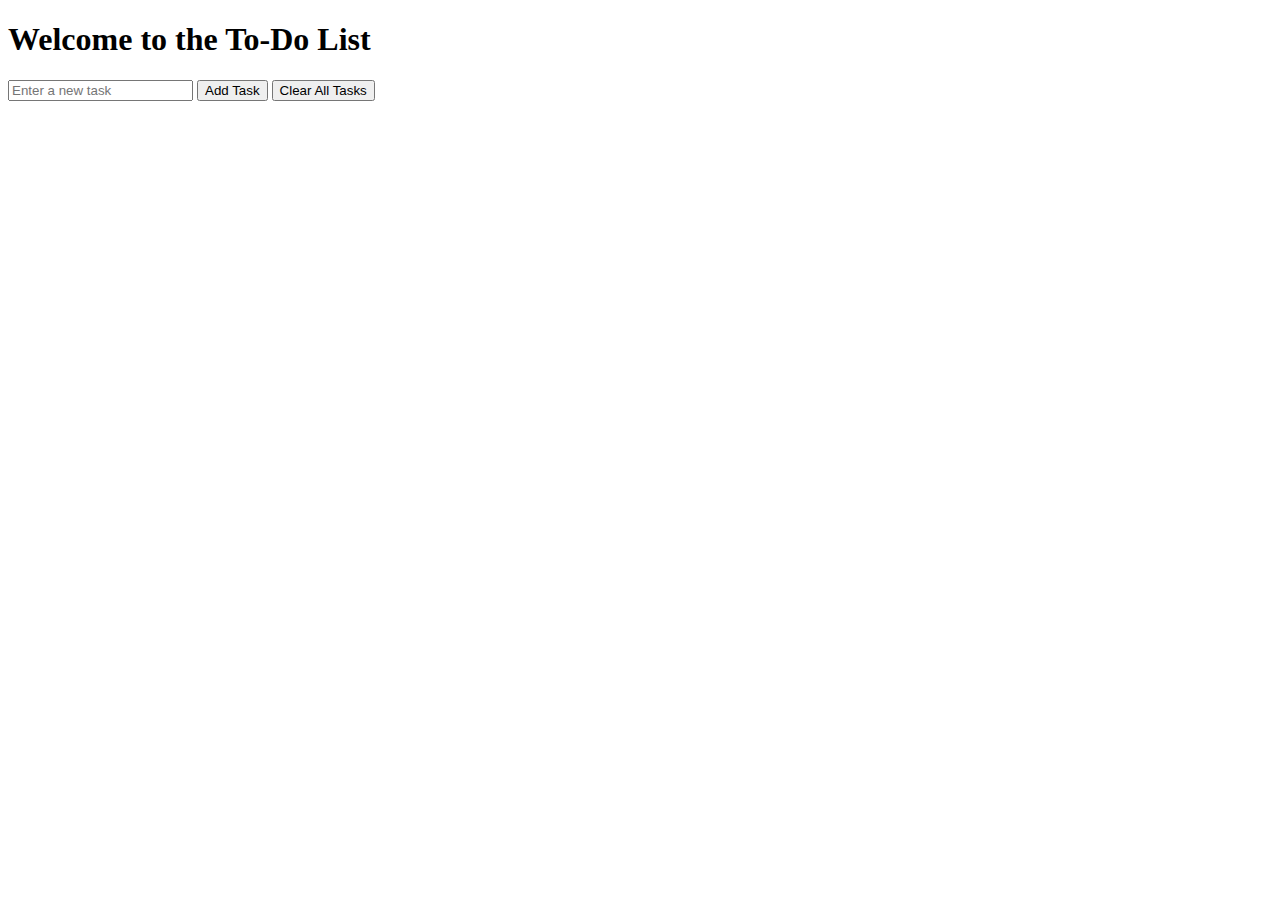
==== to-do-list/index.html @ c2755e05 "Deploy clean to-do-list project folder" ====
<!DOCTYPE html>
<html lang="en">
<head>
    <meta charset="UTF-8">
    <meta name="viewport" content="width=device-width, initial-scale=1.0">
    <title>To-Do List</title>
    <link rel="stylesheet" href="styles.css">
</head>
<body>
    <h1>Welcome to the To-Do List</h1>
    <div id="todo-container">
      <input type="text" id="new-task" placeholder="Enter a new task">
      <button id="add-task">Add Task</button>
      <button id="clear-tasks">Clear All Tasks</button>
      <ul id="task-list"></ul>
    </div>
    <script src="script.js"></script>
  </body>
</html>
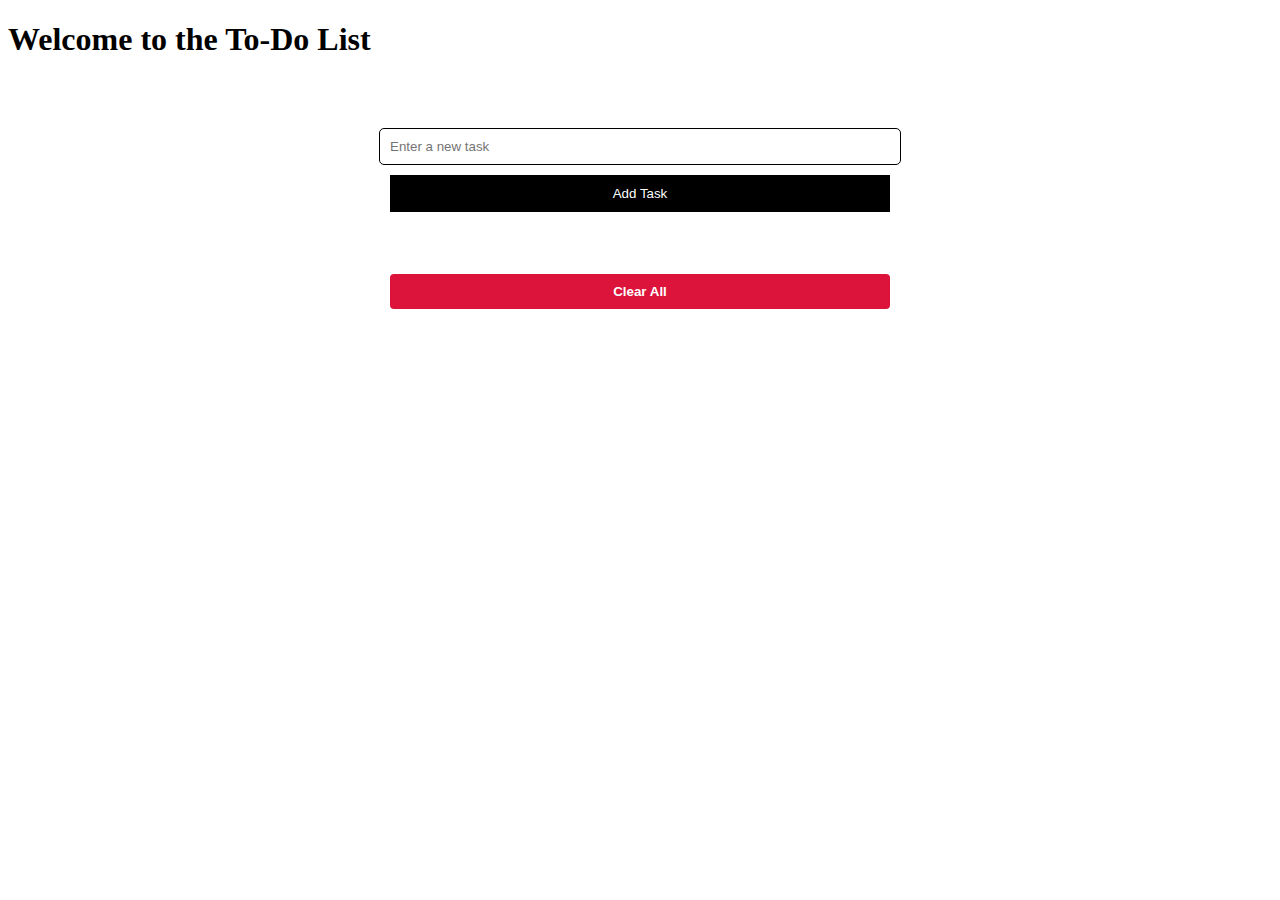
==== commit f439af45: "Restore: To-Do List final version with styles, animations, clear button" ====
--- a/to-do-list/index.html
+++ b/to-do-list/index.html
@@ -1,19 +1,19 @@
 <!DOCTYPE html>
 <html lang="en">
 <head>
-    <meta charset="UTF-8">
-    <meta name="viewport" content="width=device-width, initial-scale=1.0">
-    <title>To-Do List</title>
-    <link rel="stylesheet" href="styles.css">
+  <meta charset="UTF-8">
+  <meta name="viewport" content="width=device-width, initial-scale=1.0">
+  <title>To-Do List</title>
+  <link rel="stylesheet" href="style.css">
 </head>
 <body>
-    <h1>Welcome to the To-Do List</h1>
-    <div id="todo-container">
-      <input type="text" id="new-task" placeholder="Enter a new task">
-      <button id="add-task">Add Task</button>
-      <button id="clear-tasks">Clear All Tasks</button>
-      <ul id="task-list"></ul>
-    </div>
-    <script src="script.js"></script>
-  </body>
-</html>+  <h1>Welcome to the To-Do List</h1>
+  <div id="todo-container">
+    <input type="text" id="new-task" placeholder="Enter a new task">
+    <button id="add-task">Add Task</button>
+    <ul id="task-list"></ul>
+    <button id="clear-tasks">Clear All</button>
+  </div>
+  <script src="script.js"></script>
+</body>
+</html>
--- a/to-do-list/style.css
+++ b/to-do-list/style.css
@@ -0,0 +1,139 @@
+#todo-container {
+    max-width: 500px;
+    padding: 20px;
+    margin: 0 auto;
+    margin-top: 50px;
+    display: flex;
+    align-items: center;
+    flex-direction: column;
+}
+
+#new-task {
+    width: 100%;
+    padding: 10px;
+    border: 1px solid black;
+    border-radius: 5px;
+    margin-bottom: 10px;
+    transition: border-color 0.4s ease;
+}
+
+#add-task {
+    padding: 10px 16px;
+    background-color: black;
+    border: 1px solid black;
+    color: white;
+    cursor: pointer;
+    transition: background-color 0.4s ease, color 0.4s ease, border-color 0.4s ease;
+    width: 100%;
+    margin-bottom: 10px;
+}
+
+#task-list {
+    list-style-type: none;
+    padding: none;
+    margin: none;
+    width: 100%;
+}
+
+.completed {
+    text-decoration: line-through;
+    opacity: 0.6;
+}
+
+.delete-btn {
+    margin-left: 10px;
+    background: transparent;
+    border: none;
+    color: crimson;
+    font-weight: bold;
+    cursor: pointer;
+    font-size: 16px;
+    transition: color 0.3s ease;
+}
+
+.delete-btn:hover {
+    color: darkred;
+}
+
+li {
+    display: flex;
+    justify-content: space-between;
+    align-items: center;
+    padding: 8px 12px;
+    background-color: #f0f0f0;
+    margin-top: 10px;
+    border-radius: 4px;
+    opacity: 0;
+    transform: translateY(-10px);
+    animation: fadeIn 0.3s forwards;
+}
+
+@keyframes fadeIn {
+    to {
+        opacity: 1;
+        transform: translateY(0);
+    }
+}
+
+li.remove {
+    animation: fadeOut 0.3s forwards;
+}
+
+@keyframes fadeOut {
+    to {
+        opacity: 0;
+        transform: translateY(50px);
+    }
+}
+
+.input-error {
+    border: 2px solid red;
+    animation: shake 0.3s ease;
+}
+
+@keyframes shake {
+    0% { transform: translateX(0); }
+    25% { transform: translateX(-5px); }
+    50% { transform: translateX(5px); }
+    75% { transform: translateX(-5px); }
+    100% { transform: translateX(0); }
+}
+
+@media (max-width: 600px) {
+    #todo-container {
+        flex-direction: column;
+        align-items: stretch;
+    }
+
+    #new-task, #add-task {
+        width: 100%;
+        margin-right: 0;
+    }
+
+    li {
+        flex-direction: column;
+        align-items: flex-start;
+    }
+
+    .delete-btn {
+        align-self: flex-end;
+        margin-top: 5px;
+    }
+}
+
+#clear-tasks {
+    margin-top: 20px;
+    padding: 10px;
+    background-color: crimson;
+    color: white;
+    border: none;
+    border-radius: 4px;
+    cursor: pointer;
+    width: 100%;
+    font-weight: bold;
+    transition: background-color 0.3s ease;
+}
+
+#clear-tasks:hover {
+    background-color: darkred;
+}
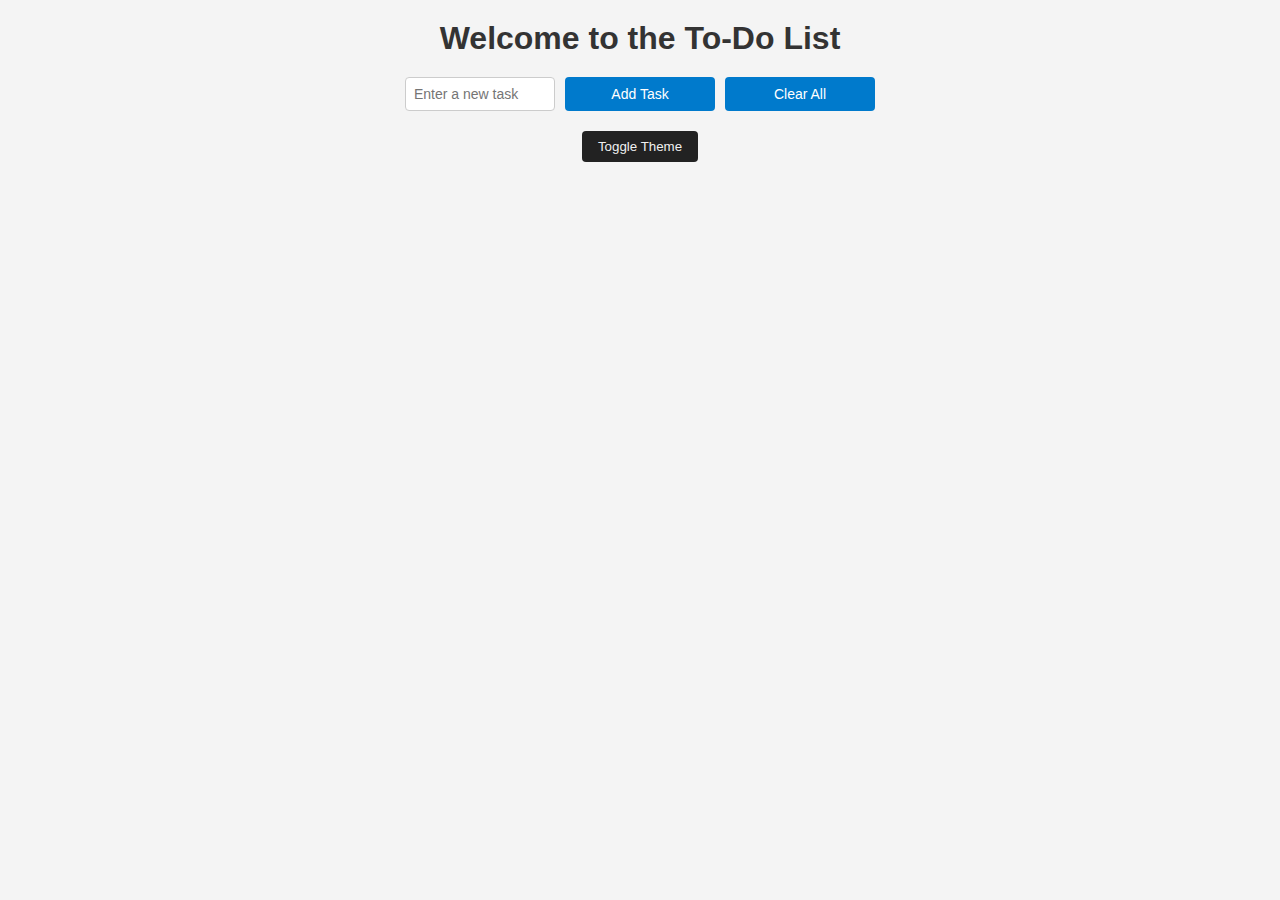
==== commit e2102a49: "Remove old to-do-list folder in /projects" ====
--- a/to-do-list/index.html
+++ b/to-do-list/index.html
@@ -6,14 +6,15 @@
   <title>To-Do List</title>
   <link rel="stylesheet" href="style.css">
 </head>
-<body>
+<body id="site-body">
   <h1>Welcome to the To-Do List</h1>
   <div id="todo-container">
     <input type="text" id="new-task" placeholder="Enter a new task">
     <button id="add-task">Add Task</button>
-    <ul id="task-list"></ul>
     <button id="clear-tasks">Clear All</button>
   </div>
+  <ul id="task-list"></ul>
+  <button id="theme-toggle">Toggle Theme</button>
   <script src="script.js"></script>
 </body>
 </html>
--- a/to-do-list/style.css
+++ b/to-do-list/style.css
@@ -1,47 +1,96 @@
-#todo-container {
+/* Global Reset */
+* {
+    box-sizing: border-box;
+    margin: 0;
+    padding: 0;
+  }
+  
+  body {
+    font-family: Arial, sans-serif;
+    background-color: #f4f4f4;
+    color: #333;
+    padding: 20px;
+    transition: background-color 0.4s ease, color 0.4s ease;
+  }
+  
+  /* Heading */
+  h1 {
+    text-align: center;
+    margin-bottom: 20px;
+  }
+  
+  /* Container for Input and Buttons */
+  #todo-container {
     max-width: 500px;
-    padding: 20px;
-    margin: 0 auto;
-    margin-top: 50px;
+    margin: 0 auto 20px;
     display: flex;
-    align-items: center;
-    flex-direction: column;
-}
-
-#new-task {
+    justify-content: center;
+    gap: 10px;
+    flex-wrap: wrap;
+  }
+  
+  /* Uniform styling for input and buttons */
+  #new-task,
+  #add-task,
+  #clear-tasks {
+    padding: 8px;
+    font-size: 14px;
+    border: 1px solid #ccc;
+    border-radius: 4px;
     width: 100%;
-    padding: 10px;
-    border: 1px solid black;
-    border-radius: 5px;
-    margin-bottom: 10px;
-    transition: border-color 0.4s ease;
-}
-
-#add-task {
-    padding: 10px 16px;
-    background-color: black;
-    border: 1px solid black;
+    max-width: 150px;
+    transition: border-color 0.3s ease;
+  }
+  
+  /* Input field takes more space */
+  #new-task {
+    flex: 2;
+  }
+  
+  /* Buttons */
+  #add-task,
+  #clear-tasks {
+    flex: 1;
+    background-color: #007acc;
     color: white;
     cursor: pointer;
-    transition: background-color 0.4s ease, color 0.4s ease, border-color 0.4s ease;
-    width: 100%;
+    border: none;
+  }
+  
+  #add-task:hover,
+  #clear-tasks:hover {
+    background-color: #005f99;
+  }
+  
+  /* Task List */
+  #task-list {
+    max-width: 500px;
+    margin: 0 auto;
+    list-style-type: none;
+    padding: 0;
+  }
+  
+  /* Task Items */
+  #task-list li {
+    display: flex;
+    justify-content: space-between;
+    align-items: center;
+    background-color: #fff;
     margin-bottom: 10px;
-}
-
-#task-list {
-    list-style-type: none;
-    padding: none;
-    margin: none;
-    width: 100%;
-}
-
-.completed {
+    padding: 10px;
+    border-radius: 4px;
+    border-left: 5px solid #007acc;
+    transition: transform 0.3s ease, opacity 0.3s ease;
+  }
+  
+  /* Completed Tasks */
+  #task-list li.completed {
     text-decoration: line-through;
     opacity: 0.6;
-}
-
-.delete-btn {
-    margin-left: 10px;
+  }
+  
+  /* Delete Button */
+  .delete-btn {
     background: transparent;
     border: none;
     color: crimson;
@@ -49,91 +98,109 @@
     cursor: pointer;
     font-size: 16px;
     transition: color 0.3s ease;
-}
-
-.delete-btn:hover {
+  }
+  
+  .delete-btn:hover {
     color: darkred;
-}
-
-li {
-    display: flex;
-    justify-content: space-between;
-    align-items: center;
-    padding: 8px 12px;
-    background-color: #f0f0f0;
-    margin-top: 10px;
-    border-radius: 4px;
-    opacity: 0;
-    transform: translateY(-10px);
-    animation: fadeIn 0.3s forwards;
-}
-
-@keyframes fadeIn {
-    to {
-        opacity: 1;
-        transform: translateY(0);
-    }
-}
-
-li.remove {
-    animation: fadeOut 0.3s forwards;
-}
-
-@keyframes fadeOut {
-    to {
-        opacity: 0;
-        transform: translateY(50px);
-    }
-}
-
-.input-error {
+  }
+  
+  /* Input error state */
+  .input-error {
     border: 2px solid red;
     animation: shake 0.3s ease;
-}
-
-@keyframes shake {
+  }
+  
+  @keyframes shake {
     0% { transform: translateX(0); }
     25% { transform: translateX(-5px); }
     50% { transform: translateX(5px); }
     75% { transform: translateX(-5px); }
     100% { transform: translateX(0); }
-}
-
-@media (max-width: 600px) {
-    #todo-container {
-        flex-direction: column;
-        align-items: stretch;
-    }
-
-    #new-task, #add-task {
-        width: 100%;
-        margin-right: 0;
-    }
-
-    li {
-        flex-direction: column;
-        align-items: flex-start;
-    }
-
-    .delete-btn {
-        align-self: flex-end;
-        margin-top: 5px;
-    }
-}
-
-#clear-tasks {
-    margin-top: 20px;
-    padding: 10px;
-    background-color: crimson;
-    color: white;
+  }
+  
+  /* Dark Mode Styles */
+  body.dark {
+    background-color: #111;
+    color: #e0e0e0;
+  }
+  
+  body.dark h1 {
+    color: #e0e0e0;
+  }
+  
+  body.dark #new-task,
+  body.dark #add-task,
+  body.dark #clear-tasks {
+    border-color: #444;
+  }
+  
+  body.dark #add-task,
+  body.dark #clear-tasks {
+    background-color: #800020;
+  }
+  
+  body.dark #add-task:hover,
+  body.dark #clear-tasks:hover {
+    background-color: #660016;
+  }
+  
+  body.dark #task-list li {
+    background-color: #222;
+    border-left-color: #800020;
+  }
+  
+  body.dark .delete-btn {
+    color: #ff6666;
+  }
+  
+  body.dark .delete-btn:hover {
+    color: #ff3333;
+  }
+  
+  /* Theme Toggle Button */
+  #theme-toggle {
+    display: block;
+    margin: 20px auto;
+    padding: 8px 16px;
+    background-color: #222;
+    color: #f0f0f0;
     border: none;
     border-radius: 4px;
     cursor: pointer;
-    width: 100%;
-    font-weight: bold;
     transition: background-color 0.3s ease;
-}
-
-#clear-tasks:hover {
-    background-color: darkred;
-}
+  }
+  
+  body.dark #theme-toggle {
+    background-color: #800020;
+    color: #ffffff;
+  }
+  
+  /* Responsive adjustments */
+  @media (max-width: 600px) {
+    #todo-container {
+      flex-direction: column;
+      align-items: stretch;
+    }
+  
+    #new-task,
+    #add-task,
+    #clear-tasks {
+      width: 100%;
+      max-width: none;
+    }
+  
+    #todo-container {
+      gap: 10px;
+    }
+  
+    #task-list li {
+      flex-direction: column;
+      align-items: flex-start;
+    }
+  
+    .delete-btn {
+      align-self: flex-end;
+      margin-top: 5px;
+    }
+  }
+  